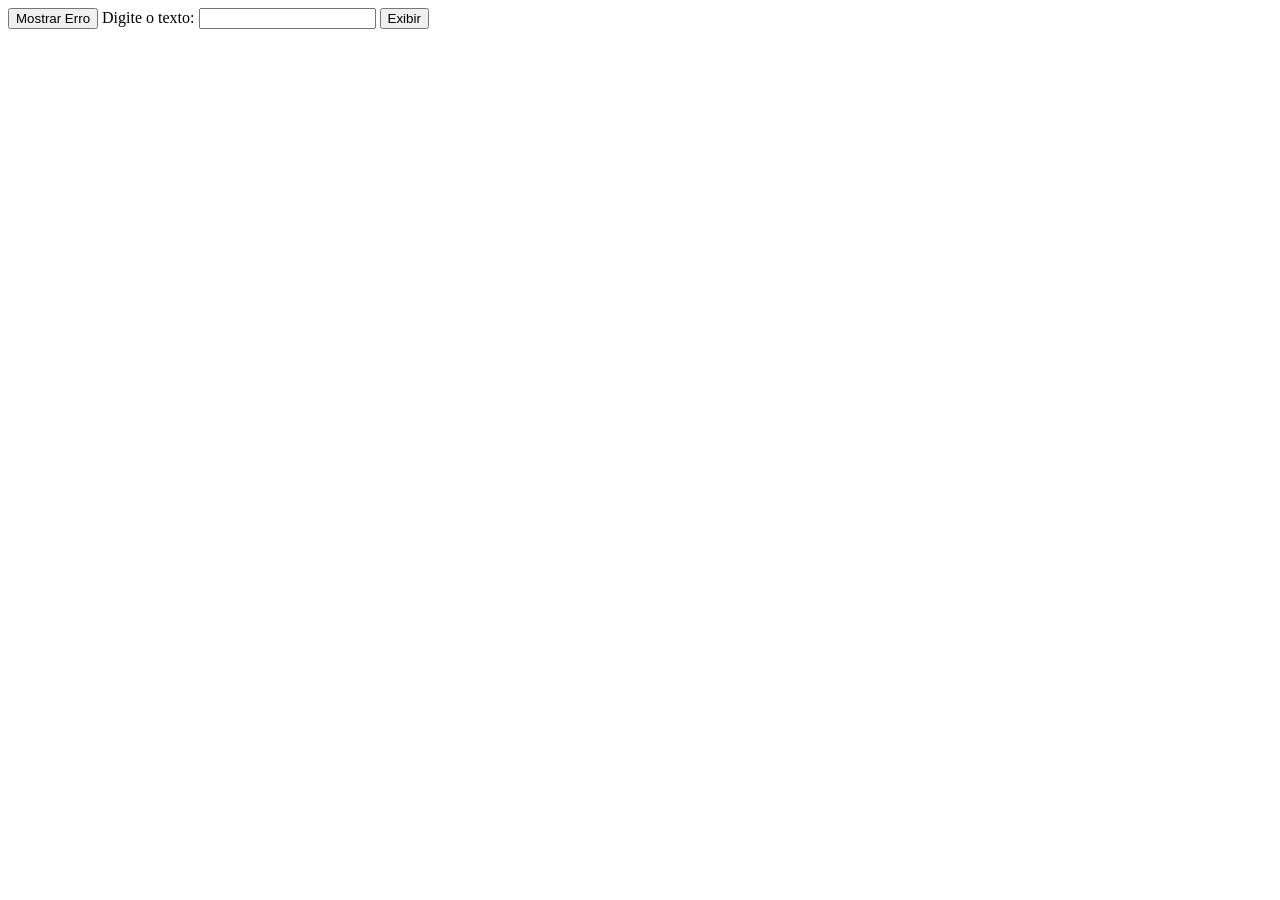
==== ATT5/index.html @ a6eb5d44 "ATT ATT" ====
<!DOCTYPE html>
<html lang="en">
<head>
<meta charset="UTF-8">
<meta name="viewport" content="width=device-width, initial-scale=1.0">
<title>Document</title>
<script src="scripts.js" defer></script>
<link rel="stylesheet" href="estilos.css">
</head>
<body>
    <button id="botaoErro">Mostrar Erro</button>
    <div id="mensagemErro" class="oculto">O campo deve ser preenchido</div>

    <label for="caixaDeTexto">Digite o texto:</label>
    <input type="text" id="caixaDeTexto">
    <button id="botaoExibir">Exibir</button>
    <div id="conteudo"></div>
</body>

</html>
---- ATT5/estilos.css ----
.oculto {
display: none;
}
#mensagemErro {
color: red;
margin-top: 10px;
}
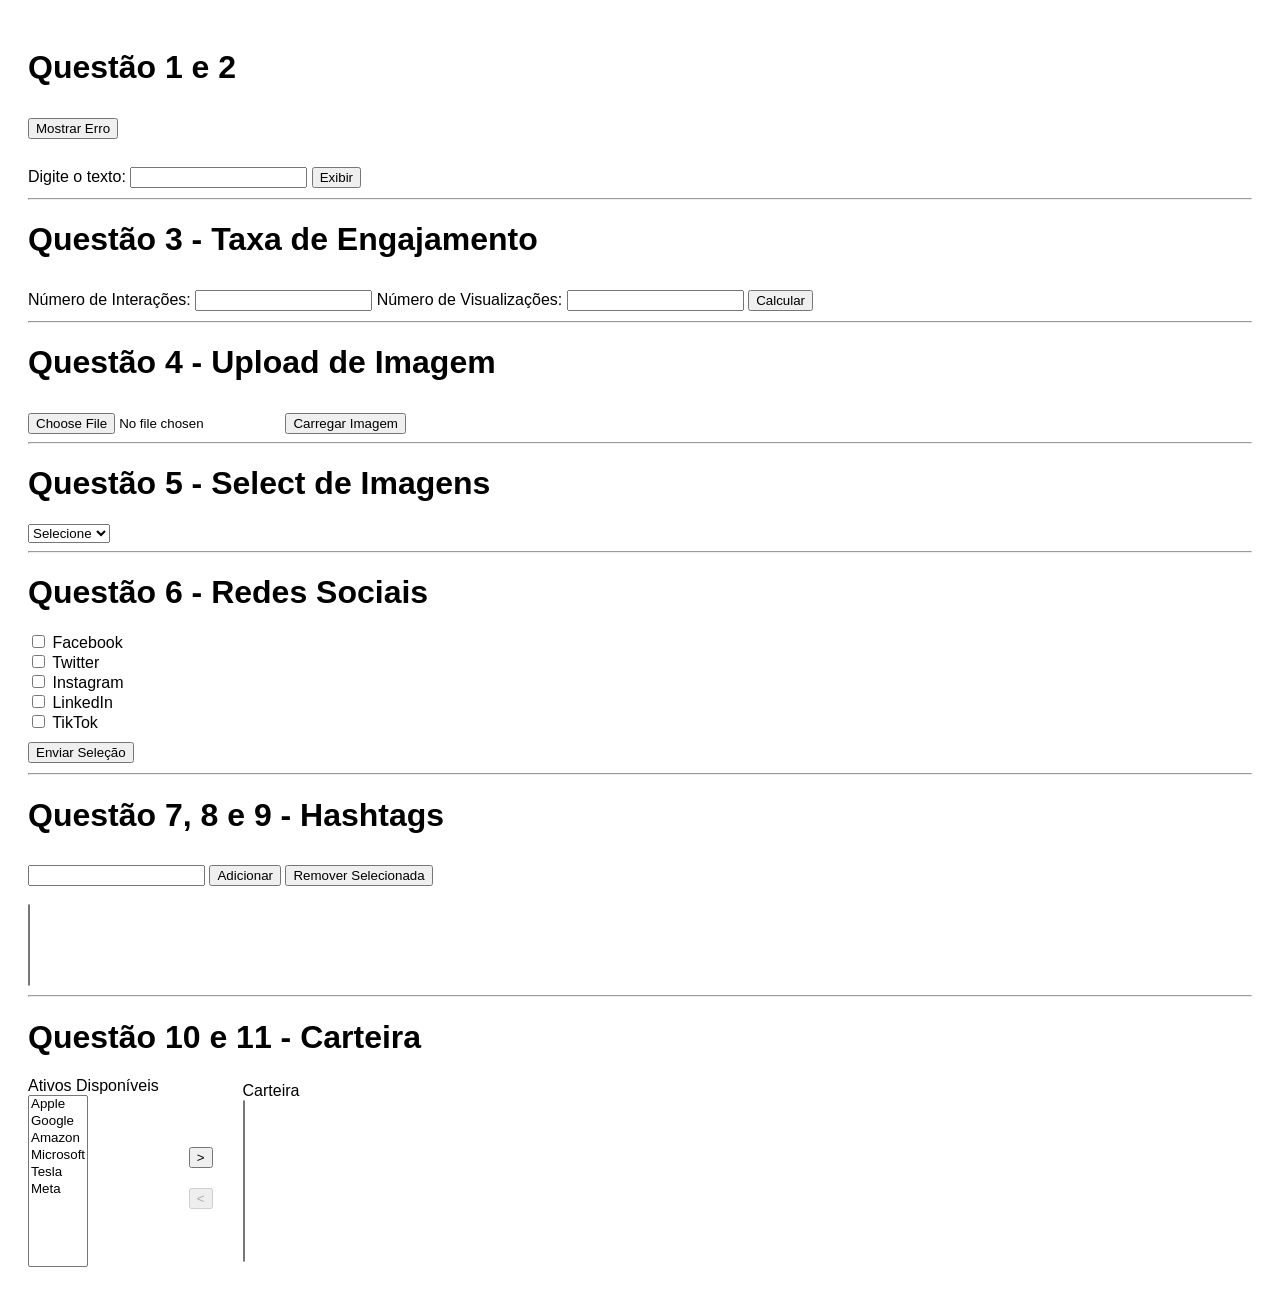
==== commit c3fedcac: "att5" ====
--- a/ATT5/index.html
+++ b/ATT5/index.html
@@ -1,20 +1,187 @@
 <!DOCTYPE html>
-<html lang="en">
+<html lang="pt-br">
 <head>
 <meta charset="UTF-8">
 <meta name="viewport" content="width=device-width, initial-scale=1.0">
-<title>Document</title>
+<title>Exercícios DOM 02</title>
+
+<link rel="stylesheet" href="estilos.css">
 <script src="scripts.js" defer></script>
-<link rel="stylesheet" href="estilos.css">
 </head>
+
 <body>
-    <button id="botaoErro">Mostrar Erro</button>
-    <div id="mensagemErro" class="oculto">O campo deve ser preenchido</div>
 
-    <label for="caixaDeTexto">Digite o texto:</label>
-    <input type="text" id="caixaDeTexto">
-    <button id="botaoExibir">Exibir</button>
-    <div id="conteudo"></div>
+<h1>Questão 1 e 2</h1>
+
+<button id="botaoErro">Mostrar Erro</button>
+<div id="mensagemErro" class="oculto"></div>
+
+<br><br>
+
+<label for="caixaDeTexto">Digite o texto:</label>
+<input type="text" id="caixaDeTexto">
+
+<button id="botaoExibir">Exibir</button>
+
+<div id="conteudo"></div>
+
+<hr>
+
+<h1>Questão 3 - Taxa de Engajamento</h1>
+
+<label>Número de Interações:</label>
+<input type="text" id="interacoes">
+
+<label>Número de Visualizações:</label>
+<input type="text" id="visualizacoes">
+
+<button id="calcularEngajamento">Calcular</button>
+
+<div id="erroEngajamento" class="oculto"></div>
+
+<div id="resultadoEngajamento"></div>
+
+<hr>
+
+<h1>Questão 4 - Upload de Imagem</h1>
+
+<input type="file" id="uploadImagem" accept="image/*">
+
+<button id="carregarImagem">Carregar Imagem</button>
+
+<div id="resultado"></div>
+
+<hr>
+
+<h1>Questão 5 - Select de Imagens</h1>
+
+<select id="selectImagem">
+<option value="">Selecione</option>
+
+<option value="https://picsum.photos/id/10/300/200">
+Imagem 1
+</option>
+
+<option value="https://picsum.photos/id/20/300/200">
+Imagem 2
+</option>
+
+<option value=" ">
+Imagem 3
+</option>
+
+</select>
+
+<div id="imagemSelecionada"></div>
+
+<hr>
+
+<h1>Questão 6 - Redes Sociais</h1>
+
+<div>
+<input type="checkbox" name="redesSociais" value="Facebook">
+Facebook
+</div>
+
+<div>
+<input type="checkbox" name="redesSociais" value="Twitter">
+Twitter
+</div>
+
+<div>
+<input type="checkbox" name="redesSociais" value="Instagram">
+Instagram
+</div>
+
+<div>
+<input type="checkbox" name="redesSociais" value="LinkedIn">
+LinkedIn
+</div>
+
+<div>
+<input type="checkbox" name="redesSociais" value="TikTok">
+TikTok
+</div>
+
+<button id="enviarBtn">
+Enviar Seleção
+</button>
+
+<div id="erroRedes" class="oculto"></div>
+
+<div id="redesSelecionadas"></div>
+
+<hr>
+
+<h1>Questão 7, 8 e 9 - Hashtags</h1>
+
+<input type="text" id="hashtagInput">
+
+<button id="adicionarHashtag">
+Adicionar
+</button>
+
+<button id="removerHashtag">
+Remover Selecionada
+</button>
+
+<div id="erroHashtag" class="oculto"></div>
+
+<br><br>
+
+<select id="listaHashtags" size="5"></select>
+
+<hr>
+
+<h1>Questão 10 e 11 - Carteira</h1>
+
+<div class="containerCarteira">
+
+<div>
+
+<label>Ativos Disponíveis</label>
+
+<br>
+
+<select id="ativosDisponiveis" size="10" multiple>
+
+<option value="AAPL">Apple</option>
+<option value="GOOGL">Google</option>
+<option value="AMZN">Amazon</option>
+<option value="MSFT">Microsoft</option>
+<option value="TSLA">Tesla</option>
+<option value="META">Meta</option>
+
+</select>
+
+</div>
+
+<div class="botoesCarteira">
+
+<button id="moverDireita">
+>
+</button>
+
+<button id="moverEsquerda">
+<
+</button>
+
+</div>
+
+<div>
+
+<label>Carteira</label>
+
+<br>
+
+<select id="carteiraInvestimentos" size="10" multiple>
+</select>
+
+</div>
+
+</div>
+
+<div id="erroCarteira" class="oculto"></div>
+
 </body>
-
-</html>
+</html>
--- a/ATT5/estilos.css
+++ b/ATT5/estilos.css
@@ -1,7 +1,48 @@
-.oculto {
-display: none;
+body{
+font-family: Arial;
+padding:20px;
 }
-#mensagemErro {
-color: red;
-margin-top: 10px;
+
+.oculto{
+display:none;
+}
+
+#mensagemErro,
+#erroEngajamento,
+#erroRedes,
+#erroHashtag,
+#erroCarteira{
+color:red;
+margin-top:10px;
+font-weight:bold;
+}
+
+#conteudo,
+#resultadoEngajamento,
+#redesSelecionadas{
+margin-top:10px;
+font-weight:bold;
+}
+
+img{
+margin-top:10px;
+max-width:300px;
+display:block;
+}
+
+.containerCarteira{
+display:flex;
+gap:30px;
+align-items:center;
+}
+
+.botoesCarteira{
+display:flex;
+flex-direction:column;
+gap:10px;
+}
+
+button{
+margin-top:10px;
+cursor:pointer;
 }
